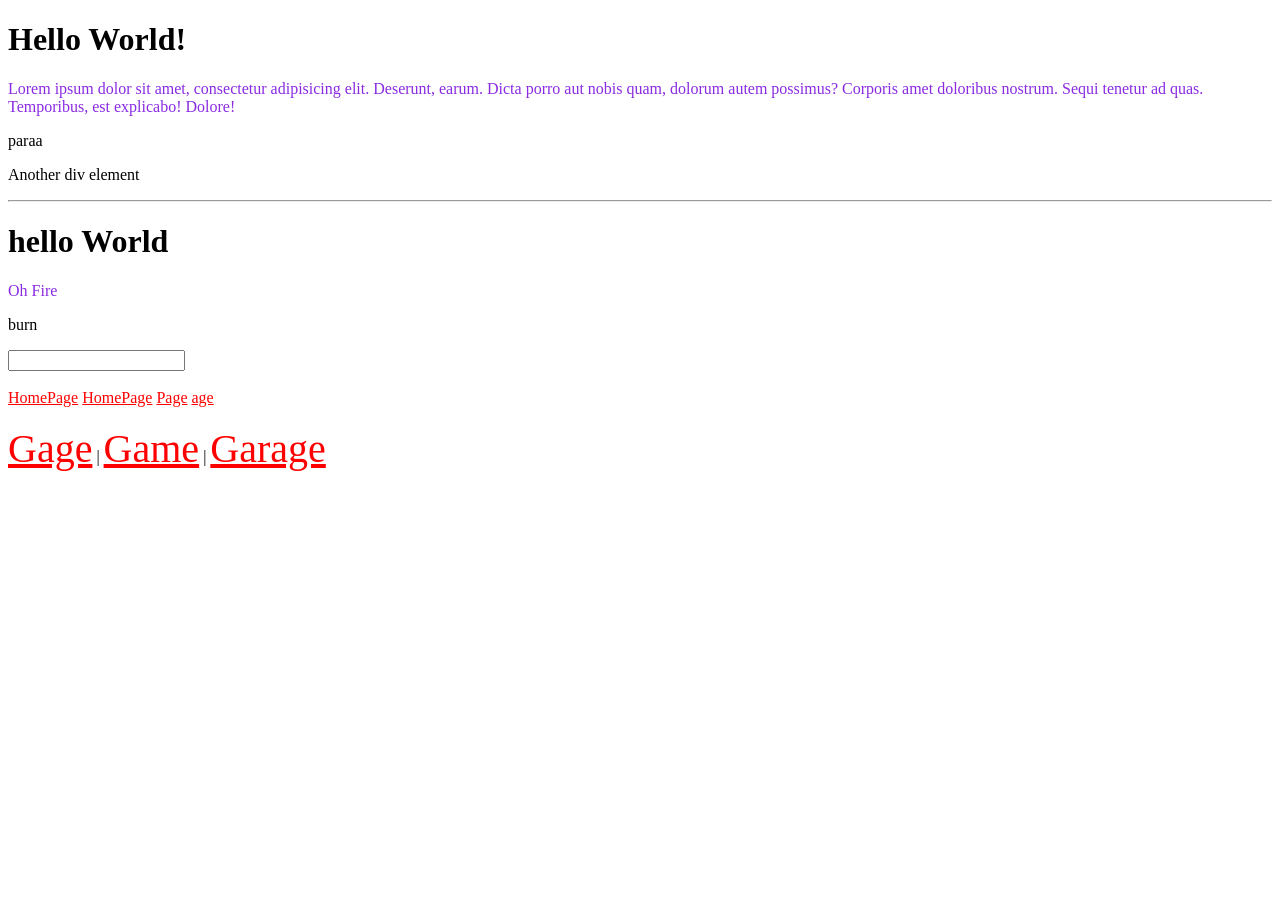
==== index.html @ 3fc8cec3 "first commit" ====
<!DOCTYPE html>
<html lang="en">
<head>
  <meta charset="UTF-8">
  <meta name="viewport" content="width=div, initial-scale=1.0">
  <link rel="stylesheet" href="style.css">
  <title>Document</title>
</head>
<body>
  <div class="box">
    <h1>Hello World!</h1>
    <p>Lorem ipsum dolor sit amet, consectetur adipisicing elit. Deserunt, earum. Dicta porro aut nobis quam, dolorum autem
    possimus? Corporis amet doloribus nostrum. Sequi tenetur ad quas. Temporibus, est explicabo! Dolore!</p>
    <p>paraa</p>
    <div>
      <p>Another div element</p>
    </div>

  </div>
  <hr>
  <h1>
    hello World
  </h1>
  <p>Oh Fire </p>
  <p>burn</p>

  <input type="text" name="" id="">
  <br><br>

  <a href="new.html">HomePage</a>
  <a href="n02">HomePage</a>
  <a href="ne.html">Page</a>
  <a href="n.html">age</a>

  <br><br>
  <a href="n.html" class="link">Gage</a> |
  <a href=".html"class="link">Game</a> |
  <a href="nhtml" class="link">Garage</a>
</body>
</html>
---- style.css ----
h1 + p{
  color: blueviolet;
}

h1:hover {
  color: green;
}

input:focus {
  background-color: chartreuse;
}

a:active {
  background-color: chartreuse;
}

a:link {
  color: red;
}

a:visited {
  color: rgb(255, 47, 255);
}

.link:active {
  color: yellow;
}

.link:visited {
  color: lightgreen;
}
.link:hover {
  color: blue;
}

.link {
  font-size: 40px;
  font: ;
}
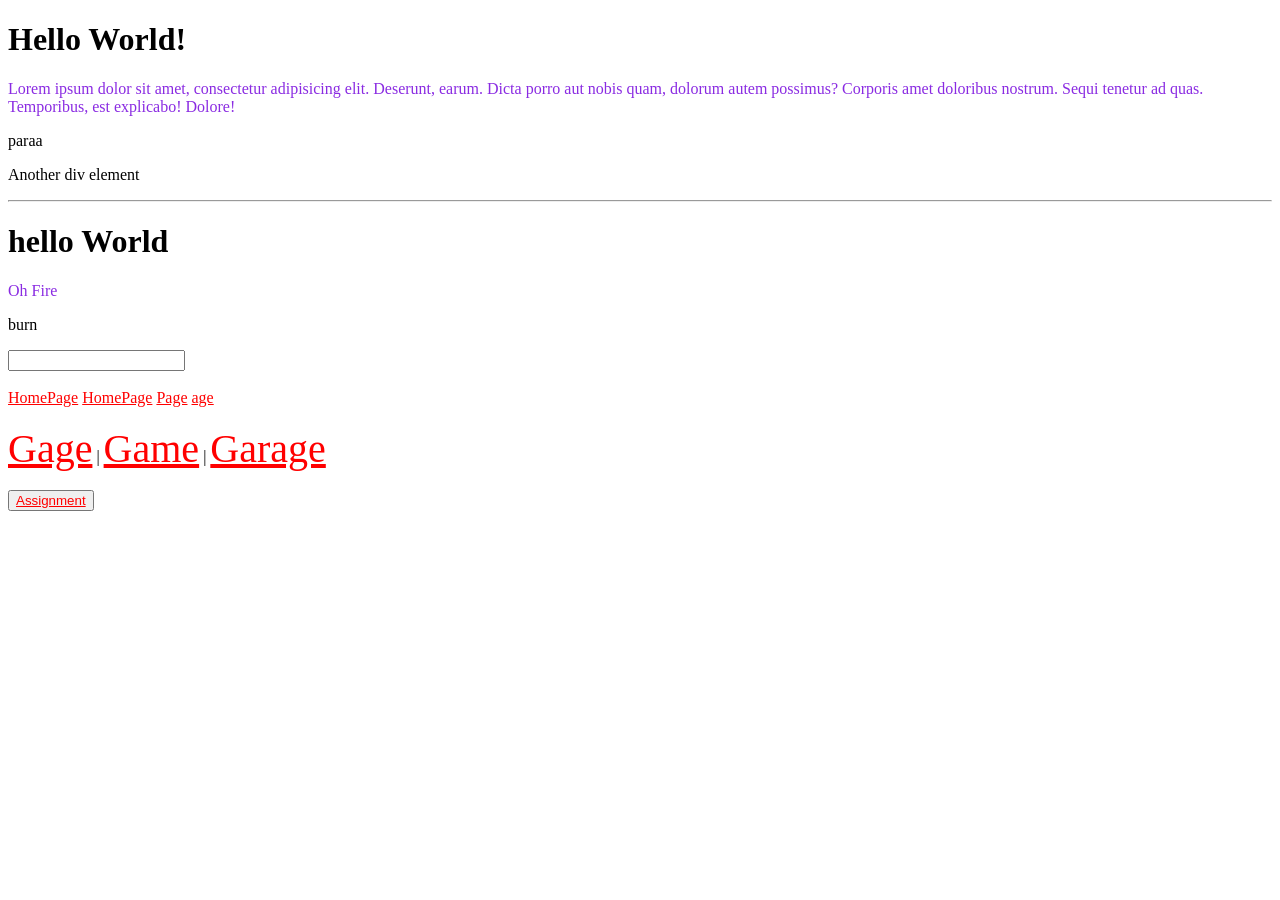
==== commit 66acff5a: "added styles" ====
--- a/index.html
+++ b/index.html
@@ -36,5 +36,9 @@
   <a href="n.html" class="link">Gage</a> |
   <a href=".html"class="link">Game</a> |
   <a href="nhtml" class="link">Garage</a>
+
+  <br><br>
+
+  <button><a href="Test.html">Assignment</a></button>
 </body>
 </html> 
